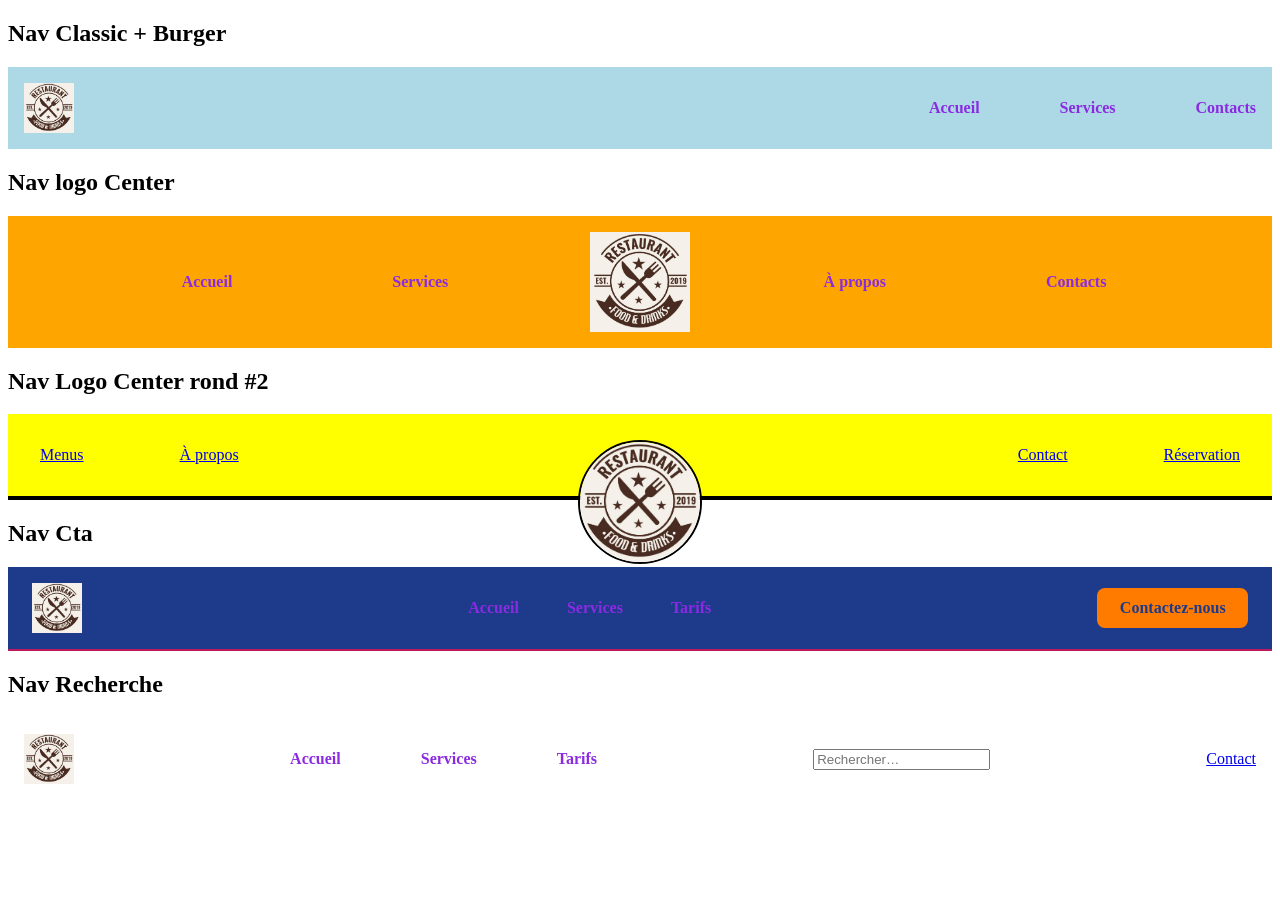
==== pages/navigation.html @ 94ac1bc4 "Initial commit : Structure + UI" ====
<!DOCTYPE html>
<html lang="fr">

<head>
    <meta charset="UTF-8">
    <meta name="viewport" content="width=device-width, initial-scale=1.0">
    <link rel="stylesheet" href="/assets/css/main.css">
    <script type="module" src="/js/main.js" defer></script>
    <title>Navbar</title>
</head>

<body>
    <section class="demo">
        <h2>Nav Classic + Burger</h2>
        <nav class="nav nav--burger" aria-label="navigation principale">
            <div class="nav__container">
                <a href="/" class="nav__brand">
                    <img src="/assets/image/logo.png" alt="Nom du site" class="nav__logo">
                </a>
                <ul class="nav__links">
                    <li class="nav__item"><a href="">Accueil</a></li>
                    <li class="nav__item"><a href="">Services</a></li>
                    <li class="nav__item"><a href="">Contacts</a></li>
                </ul>
                <button class="nav__burger-btn" aria-label="Ouvrir le menu" aria-expanded="false"
                    aria-controls="nav-mobile">
                    <span class="nav__burger-line"></span>
                    <span class="nav__burger-line"></span>
                    <span class="nav__burger-line"></span>
                </button>
                <div class="nav__mobile" aria-hidden="true">
                    <ul class="nav__mobile-links">
                        <li class="nav__mobile-item"><a href="">Accueil</a></li>
                        <li class="nav__mobile-item"><a href="">Services</a></li>
                        <li class="nav__mobile-item"><a href="">Contacts</a></li>
                    </ul>
                </div>
            </div>
        </nav>
    </section>

    <section class="demo">
        <h2>Nav logo Center</h2>
        <!-- Navbar avec logo au centre et liens de chaque coté -->
        <nav class="nav nav--logo-center" aria-label="navigation principale">
            <div class="nav__container">


                <ul class="nav__links">
                    <li class="nav__item"><a href="">Accueil</a></li>
                    <li class="nav__item"><a href="">Services</a></li>
                </ul>

                <img src="/assets/image/logo.png" alt="nom du site" class="nav__logo">

                <ul class="nav__links">
                    <li class="nav__item"><a href="">À propos</a></li>
                    <li class="nav__item"><a href="">Contacts</a></li>
                </ul>
            </div>
        </nav>
    </section>

    <section class="demo">
        <h2>Nav Logo Center rond #2</h2>
        <nav class="nav nav--logo-circle" aria-label="Navigation principale">
            <div class="nav__container">
                <ul class="nav__links">
                    <li><a href="#menu" class="nav-item">Menus</a></li>
                    <li><a href="#AproposDe" class="nav-item">À propos</a></li>
                </ul>
                <a href="#index.html" class="nav__brand" aria-current="page"><img class="nav__logo"
                        src="/assets/image/logo.png" alt="nom du restaurant" /></a>
                <ul class="nav__links">
                    <li><a href="#contact" class="nav-item">Contact</a></li>
                    <li><a href="#reservation" class="nav-item">Réservation</a></li>
                </ul>
            </div>
        </nav>
    </section>
    <div></div>
    <section class="demo">
        <h2>Nav Cta</h2>
        <nav class="nav nav--cta-burger" aria-label="navigation principale">
            <div class="nav__container">
                <a href="/" class="nav__brand">
                    <img src="/assets/image/logo.png" alt="Nom du site" class="nav__logo">
                </a>
                <ul class="nav__links">
                    <li class="nav__item"><a href="">Accueil</a></li>
                    <li class="nav__item"><a href="">Services</a></li>
                    <li class="nav__item"><a href="">Tarifs</a></li>
                </ul>
                <a href="#contact" class="nav__btn">Contactez-nous</a>
                <button class="nav__burger-btn" aria-label="Ouvrir le menu" aria-expanded="false"
                    aria-controls="nav-mobile">
                    <span class="nav__burger-line"></span>
                    <span class="nav__burger-line"></span>
                    <span class="nav__burger-line"></span>
                </button>
                <div class="nav__mobile" aria-hidden="true">
                    <ul class="nav__mobile-links">
                        <li class="nav__mobile-item"><a href="">Accueil</a></li>
                        <li class="nav__mobile-item"><a href="">Services</a></li>
                        <li class="nav__mobile-item"><a href="">Tarifs</a></li>
                        <li class="nav__mobile-item"><a href="">Contactez-nous</a></li>
                    </ul>
                </div>
            </div>
        </nav>
    </section>
    <section>
        <h2>Nav Recherche</h2>

        <nav class="nav nav--search" aria-label="navigation principale">
            <div class="nav__container">

                <!-- Logo -->
                <a href="/" class="nav__brand">
                    <img src="/assets/image/logo.png" alt="Nom du site" class="nav__logo">
                </a>

                <!-- Liens desktop -->
                <ul class="nav__links">
                    <li class="nav__item"><a href="">Accueil</a></li>
                    <li class="nav__item"><a href="">Services</a></li>
                    <li class="nav__item"><a href="">Tarifs</a></li>
                </ul>

                <!-- Barre de recherche desktop -->
                <div class="nav__search">
                    <input type="text" placeholder="Rechercher…" class="nav__search-input">
                </div>

                <!-- CTA desktop -->
                <a href="#contact" class="nav__btn">Contact</a>

                <!-- Burger mobile -->
                <button class="nav__burger-btn" aria-label="Ouvrir le menu">
                    <span class="nav__burger-line"></span>
                    <span class="nav__burger-line"></span>
                    <span class="nav__burger-line"></span>
                </button>

                <!-- Menu mobile -->
                <div class="nav__mobile">
                    <ul class="nav__mobile-links">
                        <li class="nav__mobile-item"><a href="">Accueil</a></li>
                        <li class="nav__mobile-item"><a href="">Services</a></li>
                        <li class="nav__mobile-item"><a href="">Tarifs</a></li>
                        <li class="nav__mobile-item"><a href="">Contact</a></li>

                        <!-- Recherche mobile -->
                        <div class="nav__mobile-search">
                            <input type="text" placeholder="Rechercher…" class="nav__mobile-search-input">
                        </div>
                    </ul>
                </div>

            </div>
        </nav>
    </section>

</body>

</html>
---- assets/css/main.css ----
@charset "UTF-8";
.nav {
  padding: 1rem;
  position: relative;
}
.nav__logo {
  width: 50px;
}
.nav__item {
  list-style: none;
}
.nav__link {
  text-decoration: none;
}

.nav {
  padding: 1rem;
  position: relative;
}
.nav--burger {
  background-color: lightblue;
}
.nav {
  /* Conteneur principal */
}
.nav__container {
  display: flex;
  justify-content: space-between;
  align-items: center;
}
.nav {
  /* Logo */
}
.nav__logo {
  width: 50px;
  height: auto;
  display: block;
}
.nav {
  /* Liens desktop cachés par défaut */
}
.nav__links {
  display: none;
  list-style: none;
  padding: 0;
  margin: 0;
}
.nav__item a {
  text-decoration: none;
  color: blueviolet;
  font-weight: bold;
}
.nav {
  /* Burger visible mobile */
}
.nav__burger-btn {
  display: flex;
  flex-direction: column;
  gap: 6px;
  border: none;
  background: transparent;
  cursor: pointer;
  padding: 0;
}
.nav__burger-line {
  display: block;
  width: 30px;
  height: 2px;
  background-color: black;
  transition: 0.3s ease;
}
.nav {
  /* Menu mobile */
}
.nav__mobile {
  position: absolute;
  top: calc(100% + 10px);
  right: 1rem;
  min-width: 220px;
  padding: 1rem;
  background: white;
  border-radius: 12px;
  box-shadow: 0 4px 12px rgba(0, 0, 0, 0.15);
  transform: translateX(100%);
  opacity: 0;
  pointer-events: none;
  transition: transform 0.3s ease, opacity 0.3s ease;
}
.nav__mobile.is-open {
  transform: translateX(0);
  opacity: 1;
  pointer-events: auto;
}
.nav__mobile-links {
  list-style: none;
  padding: 0;
  margin: 0;
  display: flex;
  flex-direction: column;
  gap: 1rem;
}
.nav__mobile-item a {
  text-decoration: none;
  color: blueviolet;
  font-weight: bold;
}

/* DESKTOP */
@media (min-width: 768px) {
  .nav__links {
    display: flex;
    gap: 80px;
    align-items: center;
  }
  .nav__burger-btn {
    display: none;
  }
  .nav__mobile {
    display: none;
  }
}
.nav--logo-center {
  background-color: orange;
  padding: 1rem 2rem;
}
.nav--logo-center .nav__container {
  display: grid;
  grid-template-columns: 1fr auto 1fr;
  align-items: center;
  max-height: 100px;
}
.nav--logo-center .nav__links {
  display: flex;
  justify-content: center;
  gap: 10rem;
  list-style: none;
  padding: 0;
  margin: 0;
}
.nav--logo-center .nav__logo {
  width: 100px;
}

.nav--logo-circle {
  background-color: yellow;
  border-bottom: 4px solid black;
  padding: 2rem 2rem;
  overflow: visible;
  max-height: 120px;
}
.nav--logo-circle .nav__container {
  position: relative;
  display: flex;
  justify-content: space-between;
  align-items: center;
}
.nav--logo-circle .nav__links {
  display: flex;
  gap: 6rem;
  list-style: none;
  padding: 0;
  margin: 0;
}
.nav--logo-circle .nav__brand {
  position: absolute;
  left: 50%;
  bottom: -100px;
  transform: translateX(-50%);
  z-index: 2;
}
.nav--logo-circle .nav__logo {
  width: 120px;
  height: 120px;
  border-radius: 50%;
  border: 2px solid black;
  object-fit: cover;
}

.nav--cta-burger {
  background: #1e3a8a;
  padding: 1rem 1.5rem;
  border-bottom: 2px solid #be185d;
}
.nav--cta-burger .nav__container {
  display: flex;
  justify-content: space-between;
  align-items: center;
}
.nav--cta-burger .nav__logo {
  width: 50px;
  height: auto;
  display: block;
}
.nav--cta-burger .nav__brand {
  display: inline-block;
  align-items: center;
}
.nav--cta-burger .nav__links,
.nav--cta-burger .nav__btn {
  display: none;
}
.nav--cta-burger .nav__burger-btn {
  display: flex;
  flex-direction: column;
  gap: 8px;
  cursor: pointer;
  background: none;
  border: none;
}
.nav--cta-burger .nav__burger-line {
  display: block;
  width: 30px;
  height: 3px;
  background: #ffffff;
  border-radius: 4px;
}
.nav--cta-burger .nav__mobile {
  position: absolute;
  top: calc(100% + 10px);
  right: 1rem;
  min-width: 220px;
  padding: 1rem;
  background: white;
  border-radius: 12px;
  box-shadow: 0 4px 12px rgba(0, 0, 0, 0.15);
  transform: translateX(100%);
  opacity: 0;
  pointer-events: none;
  transition: transform 0.3s ease, opacity 0.3s ease;
}
.nav--cta-burger .nav__mobile.is-open {
  transform: translateX(0);
  opacity: 1;
  pointer-events: auto;
}
.nav--cta-burger .nav__mobile-links {
  list-style: none;
  padding: 0;
  margin: 0;
  display: flex;
  flex-direction: column;
  gap: 1rem;
}
.nav--cta-burger .nav__mobile-item a {
  text-decoration: none;
  color: #333;
  font-weight: 600;
}
.nav--cta-burger {
  /* DESKTOP */
}
@media (min-width: 768px) {
  .nav--cta-burger .nav__links {
    display: flex;
    gap: 3rem;
  }
  .nav--cta-burger {
    /* Cta */
  }
  .nav--cta-burger .nav__btn {
    display: inline-block;
    background: #ff7b00;
    color: #1e3a8a;
    padding: 0.7rem 1.4rem;
    border-radius: 8px;
    font-weight: 700;
    text-decoration: none;
    transition: 0.3s ease;
  }
  .nav--cta-burger .nav__btn:hover {
    background: rgb(214.2, 103.32, 0);
    transform: translateY(-2px);
  }
  .nav--cta-burger .nav__btn:active {
    transform: translateY(0);
  }
  .nav--cta-burger .nav__burger-btn,
  .nav--cta-burger .nav__mobile {
    display: none;
  }
}

/*# sourceMappingURL=main.css.map */
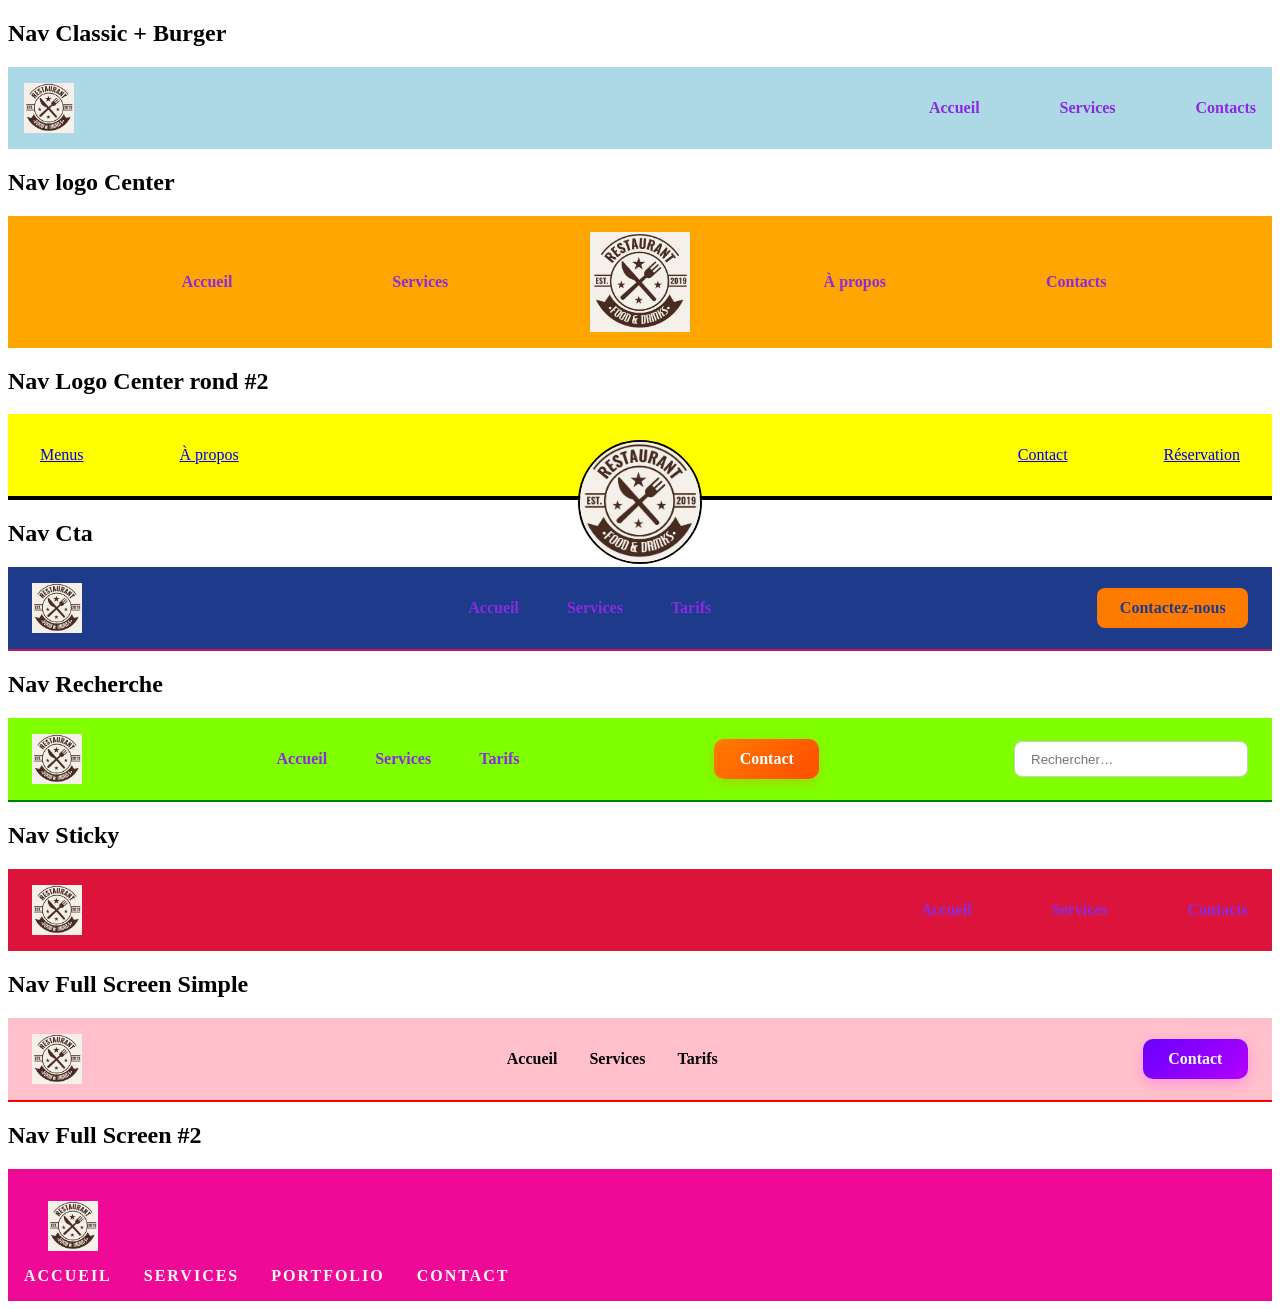
==== commit 137b2bf3: "WIP: nouveaux composant" ====
--- a/pages/navigation.html
+++ b/pages/navigation.html
@@ -78,7 +78,7 @@
             </div>
         </nav>
     </section>
-    <div></div>
+
     <section class="demo">
         <h2>Nav Cta</h2>
         <nav class="nav nav--cta-burger" aria-label="navigation principale">
@@ -109,7 +109,7 @@
             </div>
         </nav>
     </section>
-    <section>
+    <section class="demo">
         <h2>Nav Recherche</h2>
 
         <nav class="nav nav--search" aria-label="navigation principale">
@@ -125,41 +125,161 @@
                     <li class="nav__item"><a href="">Accueil</a></li>
                     <li class="nav__item"><a href="">Services</a></li>
                     <li class="nav__item"><a href="">Tarifs</a></li>
-                </ul>
+
+                </ul>
+                <!-- CTA desktop -->
+                <a href="#contact" class="nav__btn">Contact</a>
 
                 <!-- Barre de recherche desktop -->
                 <div class="nav__search">
                     <input type="text" placeholder="Rechercher…" class="nav__search-input">
                 </div>
-
+                <!-- Burger mobile -->
+                <button class="nav__burger-btn" aria-label="Ouvrir le menu" aria-expanded="false">
+                    <span class="nav__burger-line"></span>
+                    <span class="nav__burger-line"></span>
+                    <span class="nav__burger-line"></span>
+                </button>
+
+                <!-- Menu mobile -->
+                <div class="nav__mobile" aria-hidden="true">
+                    <ul class="nav__mobile-links">
+                        <li class="nav__mobile-item"><a href="">Accueil</a></li>
+                        <li class="nav__mobile-item"><a href="">Services</a></li>
+                        <li class="nav__mobile-item"><a href="">Tarifs</a></li>
+                        <li class="nav__mobile-item"><a href="">Contact</a></li>
+                    </ul>
+                    <!-- Recherche mobile -->
+                    <div class="nav__mobile-search">
+                        <input type="text" placeholder="Rechercher…" class="nav__mobile-search-input">
+                    </div>
+                </div>
+
+            </div>
+        </nav>
+    </section>
+    <section class="demo">
+        <h2>Nav Sticky</h2>
+        <nav class="nav nav--sticky" aria-label="navigation principale">
+            <div class="nav__container">
+                <a href="/" class="nav__brand">
+                    <img src="/assets/image/logo.png" alt="Nom du site" class="nav__logo">
+                </a>
+                <ul class="nav__links">
+                    <li class="nav__item"><a href="">Accueil</a></li>
+                    <li class="nav__item"><a href="">Services</a></li>
+                    <li class="nav__item"><a href="">Contacts</a></li>
+                </ul>
+                <button class="nav__burger-btn" aria-label="Ouvrir le menu" aria-expanded="false"
+                    aria-controls="nav-mobile">
+                    <span class="nav__burger-line"></span>
+                    <span class="nav__burger-line"></span>
+                    <span class="nav__burger-line"></span>
+                </button>
+                <div class="nav__mobile" aria-hidden="true">
+                    <ul class="nav__mobile-links">
+                        <li class="nav__mobile-item"><a href="">Accueil</a></li>
+                        <li class="nav__mobile-item"><a href="">Services</a></li>
+                        <li class="nav__mobile-item"><a href="">Contacts</a></li>
+                    </ul>
+                </div>
+            </div>
+        </nav>
+    </section>
+    <section class="demo">
+        <h2>Nav Full Screen Simple</h2>
+        <nav class="nav nav--full " aria-label="navigation principale">
+            <div class="nav__container">
+
+                <!-- Logo -->
+                <a href="/" class="nav__brand">
+                    <img src="/assets/image/logo.png" alt="Nom du site" class="nav__logo">
+                </a>
+
+                <!-- Liens desktop -->
+                <ul class="nav__links">
+                    <li class="nav__item"><a href="">Accueil</a></li>
+                    <li class="nav__item"><a href="">Services</a></li>
+                    <li class="nav__item"><a href="">Tarifs</a></li>
+
+                </ul>
                 <!-- CTA desktop -->
                 <a href="#contact" class="nav__btn">Contact</a>
 
                 <!-- Burger mobile -->
-                <button class="nav__burger-btn" aria-label="Ouvrir le menu">
+                <button class="nav__burger-btn" aria-label="Ouvrir le menu" aria-expanded="false">
                     <span class="nav__burger-line"></span>
                     <span class="nav__burger-line"></span>
                     <span class="nav__burger-line"></span>
                 </button>
 
                 <!-- Menu mobile -->
-                <div class="nav__mobile">
+                <div class="nav__mobile" aria-hidden="true">
                     <ul class="nav__mobile-links">
                         <li class="nav__mobile-item"><a href="">Accueil</a></li>
                         <li class="nav__mobile-item"><a href="">Services</a></li>
                         <li class="nav__mobile-item"><a href="">Tarifs</a></li>
                         <li class="nav__mobile-item"><a href="">Contact</a></li>
-
-                        <!-- Recherche mobile -->
-                        <div class="nav__mobile-search">
-                            <input type="text" placeholder="Rechercher…" class="nav__mobile-search-input">
-                        </div>
-                    </ul>
-                </div>
-
-            </div>
-        </nav>
-    </section>
+                    </ul>
+
+                </div>
+
+            </div>
+        </nav>
+    </section>
+    <section class="demo">
+        <h2>Nav Full Screen #2</h2>
+        <nav class="nav nav--fullscreen" aria-label="Navigation principale">
+
+            <div class="nav__container">
+
+                <a href="#" class="nav__brand">
+                    <img src="/assets/image/logo.png" class="nav__logo" alt="Logo">
+                </a>
+                <!-- Burger mobile -->
+                <button class="nav__burger-btn" aria-label="Ouvrir le menu" aria-expanded="false">
+                    <span class="nav__burger-line"></span>
+                    <span class="nav__burger-line"></span>
+                    <span class="nav__burger-line"></span>
+                </button>
+
+            </div>
+
+            <div class="nav__overlay" aria-hidden="true">
+
+                <ul class="nav__links">
+
+                    <li>
+                        <a href="">
+                            Accueil
+                        </a>
+                    </li>
+
+                    <li>
+                        <a href="">
+                            Services
+                        </a>
+                    </li>
+
+                    <li>
+                        <a href="">
+                            Portfolio
+                        </a>
+                    </li>
+
+                    <li>
+                        <a href="">
+                            Contact
+                        </a>
+                    </li>
+
+                </ul>
+
+            </div>
+
+        </nav>
+    </section>
+
 
 </body>
 
--- a/assets/css/main.css
+++ b/assets/css/main.css
@@ -268,7 +268,7 @@
     transition: 0.3s ease;
   }
   .nav--cta-burger .nav__btn:hover {
-    background: rgb(214.2, 103.32, 0);
+    background: color-adjust(#ff7b00, 8%);
     transform: translateY(-2px);
   }
   .nav--cta-burger .nav__btn:active {
@@ -280,4 +280,627 @@
   }
 }
 
+.nav--search {
+  background-color: chartreuse;
+  padding: 1rem 1.5rem;
+  border-bottom: 2px solid green;
+}
+.nav--search .nav__container {
+  display: flex;
+  justify-content: space-between;
+  align-items: center;
+}
+.nav--search {
+  /* logo*/
+}
+.nav--search .nav__logo {
+  width: 50px;
+  height: auto;
+  display: block;
+}
+.nav--search {
+  /* Mobile first liens cachés + cta + search */
+}
+.nav--search .nav__links,
+.nav--search .nav__btn,
+.nav--search .nav__search {
+  display: none;
+}
+.nav--search {
+  /* burger mobile */
+}
+.nav--search .nav__burger-btn {
+  display: flex;
+  flex-direction: column;
+  gap: 8px;
+  cursor: pointer;
+  background: none;
+  border: none;
+}
+.nav--search .nav__burger-line {
+  width: 30px;
+  height: 3px;
+  background: #333;
+  border-radius: 4px;
+}
+.nav--search {
+  /*Menu mobile */
+}
+.nav--search .nav__mobile {
+  position: absolute;
+  top: calc(100% + 10px);
+  right: 1rem;
+  min-width: 220px;
+  padding: 1rem;
+  background: white;
+  border-radius: 12px;
+  box-shadow: 0 4px 12px rgba(0, 0, 0, 0.15);
+  transform: translateY(-10px);
+  opacity: 0;
+  pointer-events: none;
+  transition: 0.3s ease;
+}
+.nav--search .nav__mobile.is-open {
+  transform: translateY(0);
+  opacity: 1;
+  pointer-events: auto;
+}
+.nav--search .nav__mobile-links {
+  display: flex;
+  flex-direction: column;
+  gap: 1rem;
+  list-style: none;
+  margin: 0;
+  padding: 0;
+}
+.nav--search .nav__mobile-item a {
+  text-decoration: none;
+  color: #333;
+  font-weight: 600;
+}
+.nav--search {
+  /* Recherche mobile*/
+}
+.nav--search .nav__mobile-search-input {
+  margin: 12px;
+  padding: 0.8rem 1rem;
+  border: 1px solid #ccc;
+  border-radius: 8px;
+}
+.nav--search {
+  /* DESKTOP */
+}
+@media (min-width: 768px) {
+  .nav--search .nav__links {
+    display: flex;
+    gap: 3rem;
+  }
+  .nav--search .nav__btn {
+    display: inline-block;
+    padding: 0.7rem 1.6rem;
+    border-radius: 10px;
+    font-weight: 700;
+    text-decoration: none;
+    color: white;
+    /* GRADIENT */
+    background: linear-gradient(135deg, #ff7b00, #ff4d00);
+    /* Effets */
+    transition: 0.25s ease;
+    box-shadow: 0 4px 12px rgba(255, 100, 0, 0.25);
+  }
+  .nav--search .nav__btn:hover {
+    background: linear-gradient(135deg, #ff8c1a, #ff5e1a);
+    transform: translateY(-2px);
+    box-shadow: 0 6px 16px rgba(255, 100, 0, 0.35);
+  }
+  .nav--search .nav__btn:active {
+    transform: translateY(0);
+    box-shadow: 0 3px 8px rgba(255, 100, 0, 0.2);
+  }
+  .nav--search .nav__search {
+    display: block;
+  }
+  .nav--search .nav__search-input {
+    padding: 0.6rem 1rem;
+    border: 1px solid #ccc;
+    border-radius: 8px;
+    width: 200px;
+  }
+  .nav--search .nav__burger-btn,
+  .nav--search .nav__mobile {
+    display: none;
+  }
+}
+
+/* ==========================
+   NAV FULLSCREEN MOBILE FIRST
+========================== */
+.nav--full {
+  background-color: pink;
+  padding: 1rem 1.5rem;
+  border-bottom: 2px solid red;
+  /* Conteneur principal */
+}
+.nav--full .nav__container {
+  display: flex;
+  justify-content: space-between;
+  align-items: center;
+}
+.nav--full {
+  /* Logo */
+}
+.nav--full .nav__logo {
+  width: 50px;
+  height: auto;
+  display: block;
+}
+.nav--full {
+  /* Desktop caché */
+}
+.nav--full .nav__links,
+.nav--full .nav__btn {
+  display: none;
+}
+.nav--full {
+  /* ==========================
+     BURGER
+  ========================== */
+}
+.nav--full .nav__burger-btn {
+  position: relative;
+  width: 40px;
+  height: 40px;
+  display: flex;
+  flex-direction: column;
+  justify-content: center;
+  gap: 8px;
+  border: none;
+  background: transparent;
+  cursor: pointer;
+  z-index: 100;
+}
+.nav--full .nav__burger-line {
+  width: 30px;
+  height: 3px;
+  background: white;
+  border-radius: 4px;
+  transition: transform 0.3s ease, opacity 0.3s ease;
+}
+.nav--full {
+  /* ==========================
+     FULLSCREEN
+  ========================== */
+}
+.nav--full .nav__mobile {
+  position: fixed;
+  inset: 0;
+  z-index: 50;
+  background: rgba(0, 0, 0, 0.92);
+  display: flex;
+  justify-content: center;
+  align-items: center;
+  transform: scale(0);
+  opacity: 0;
+  pointer-events: none;
+  transition: transform 0.3s ease, opacity 0.4s ease;
+}
+.nav--full .nav__mobile.is-open {
+  transform: scale(1);
+  opacity: 1;
+  pointer-events: auto;
+}
+.nav--full {
+  /* Liens */
+}
+.nav--full .nav__mobile-links {
+  list-style: none;
+  display: flex;
+  flex-direction: column;
+  gap: 2rem;
+  padding: 0;
+  margin: 0;
+  text-align: center;
+}
+.nav--full .nav__mobile-item a {
+  color: white;
+  text-decoration: none;
+  font-size: 2rem;
+  font-weight: 700;
+  text-transform: uppercase;
+  letter-spacing: 2px;
+  transition: 0.3s;
+}
+.nav--full .nav__mobile-item a:hover {
+  opacity: 0.7;
+}
+.nav--full {
+  /* ==========================
+     BURGER → CROIX
+  ========================== */
+}
+.nav--full .nav__burger-btn.is-open .nav__burger-line:nth-child(1) {
+  transform: translateY(11px) rotate(45deg);
+}
+.nav--full .nav__burger-btn.is-open .nav__burger-line:nth-child(2) {
+  opacity: 0;
+}
+.nav--full .nav__burger-btn.is-open .nav__burger-line:nth-child(3) {
+  transform: translateY(-11px) rotate(-45deg);
+}
+
+/* ==========================
+   DESKTOP
+========================== */
+@media (min-width: 768px) {
+  .nav--full .nav__links {
+    display: flex;
+    gap: 2rem;
+    list-style: none;
+    padding: 0;
+    margin: 0;
+  }
+  .nav--full .nav__item a {
+    text-decoration: none;
+    color: black;
+    font-weight: 600;
+  }
+  .nav--full .nav__btn {
+    display: inline-block;
+    padding: 0.7rem 1.6rem;
+    border-radius: 10px;
+    font-weight: 700;
+    text-decoration: none;
+    color: white;
+    /* GRADIENT */
+    background: linear-gradient(135deg, #6a00ff, #b100ff);
+    /* Effets */
+    transition: 0.25s ease;
+    box-shadow: 0 4px 12px rgba(247, 0, 255, 0.25);
+  }
+  .nav--full .nav__btn:hover {
+    background: linear-gradient(135deg, #8a00ff, #d100ff);
+    transform: translateY(-2px);
+    box-shadow: 0 6px 16px rgba(138, 0, 255, 0.35);
+  }
+  .nav--full .nav__btn:active {
+    transform: translateY(0);
+    box-shadow: 0 3px 8px rgba(138, 0, 255, 0.2);
+  }
+  .nav--full .nav__burger-btn {
+    display: none;
+  }
+  .nav--full .nav__mobile {
+    display: none;
+  }
+}
+/* ======================================
+   NAV FULLSCREEN OVERLAY
+====================================== */
+.nav--fullscreen {
+  background: #ee0a97;
+}
+.nav--fullscreen .nav__container {
+  display: flex;
+  justify-content: space-between;
+  align-items: center;
+  padding: 1rem 1.5rem;
+}
+.nav--fullscreen {
+  /* Logo */
+}
+.nav--fullscreen .nav__logo {
+  width: 50px;
+  height: auto;
+  display: block;
+}
+.nav--fullscreen {
+  /* Burger */
+}
+.nav--fullscreen .nav__burger-btn {
+  position: relative;
+  z-index: 101;
+  display: flex;
+  flex-direction: column;
+  gap: 6px;
+  background: none;
+  border: none;
+  cursor: pointer;
+}
+.nav--fullscreen .nav__burger-line {
+  width: 30px;
+  height: 3px;
+  background: white;
+  border-radius: 4px;
+  transition: transform 0.3s ease, opacity 0.3s ease;
+}
+.nav--fullscreen {
+  /* Overlay */
+}
+.nav--fullscreen .nav__overlay {
+  position: fixed;
+  inset: 0;
+  z-index: 100;
+  background: rgba(0, 0, 0, 0.95);
+  display: flex;
+  justify-content: center;
+  align-items: center;
+  opacity: 0;
+  visibility: hidden;
+  transition: opacity 0.3s ease, visibility 0.3s ease;
+}
+.nav--fullscreen .nav__overlay.is-open {
+  opacity: 1;
+  visibility: visible;
+}
+.nav--fullscreen {
+  /* Liens */
+}
+.nav--fullscreen .nav__links {
+  display: flex;
+  flex-direction: column;
+  gap: 2rem;
+  padding: 0;
+  margin: 0;
+  list-style: none;
+  text-align: center;
+}
+.nav--fullscreen .nav__links a {
+  color: white;
+  text-decoration: none;
+  font-size: 2rem;
+  font-weight: 700;
+  text-transform: uppercase;
+  letter-spacing: 2px;
+  transition: opacity 0.3s ease;
+}
+.nav--fullscreen .nav__links a:hover {
+  opacity: 0.7;
+}
+.nav--fullscreen {
+  /* Burger -> Croix */
+}
+.nav--fullscreen .nav__burger-btn.is-open .nav__burger-line:nth-child(1) {
+  transform: translateY(9px) rotate(45deg);
+}
+.nav--fullscreen .nav__burger-btn.is-open .nav__burger-line:nth-child(2) {
+  opacity: 0;
+}
+.nav--fullscreen .nav__burger-btn.is-open .nav__burger-line:nth-child(3) {
+  transform: translateY(-9px) rotate(-45deg);
+}
+
+/* ======================================
+   DESKTOP
+====================================== */
+@media (min-width: 768px) {
+  .nav--fullscreen .nav__container {
+    justify-content: space-between;
+  }
+  .nav--fullscreen .nav__overlay {
+    position: static;
+    display: block;
+    opacity: 1;
+    visibility: visible;
+    background: transparent;
+  }
+  .nav--fullscreen .nav__links {
+    flex-direction: row;
+    gap: 2rem;
+  }
+  .nav--fullscreen .nav__links a {
+    font-size: 1rem;
+    color: white;
+  }
+  .nav--fullscreen .nav__burger-btn {
+    display: none;
+  }
+}
+.nav--sticky {
+  background-color: crimson;
+  padding: 1rem 1.5rem;
+}
+
+/* ======================================
+   HUB - CODE & CRAFT
+====================================== */
+body.hub {
+  margin: 0;
+  font-family: system-ui, sans-serif;
+  background: #f8fafc;
+  color: #1e293b;
+}
+
+/* ======================================
+   HEADER
+====================================== */
+.hub__header {
+  padding: 5rem 2rem;
+  text-align: center;
+  background: linear-gradient(135deg, #ee0a97, #8b5cf6);
+  color: white;
+}
+
+.hub__title {
+  margin: 0;
+  font-size: clamp(2.5rem, 5vw, 4rem);
+}
+
+.hub__subtitle {
+  margin-top: 1rem;
+  font-size: 1.2rem;
+  opacity: 0.9;
+}
+
+.hub__actions {
+  display: flex;
+  justify-content: center;
+  gap: 1rem;
+  margin-top: 2rem;
+  flex-wrap: wrap;
+}
+
+/* ======================================
+   BOUTONS
+====================================== */
+.hub__btn {
+  display: inline-block;
+  padding: 0.9rem 1.8rem;
+  border-radius: 12px;
+  text-decoration: none;
+  font-weight: 600;
+  background: white;
+  color: #111827;
+  transition: 0.3s ease;
+}
+
+.hub__btn:hover {
+  transform: translateY(-2px);
+}
+
+.hub__btn--secondary {
+  background: rgba(255, 255, 255, 0.15);
+  color: white;
+  border: 1px solid rgba(255, 255, 255, 0.3);
+}
+
+/* ======================================
+   NAVIGATION
+====================================== */
+.hub__nav {
+  background: white;
+  position: sticky;
+  top: 0;
+  z-index: 100;
+  border-bottom: 1px solid #e2e8f0;
+}
+
+.hub__nav-list {
+  display: flex;
+  justify-content: center;
+  gap: 2rem;
+  margin: 0;
+  padding: 1rem;
+  list-style: none;
+}
+
+.hub__nav-link {
+  text-decoration: none;
+  color: #334155;
+  font-weight: 600;
+}
+
+.hub__nav-link:hover {
+  color: #ee0a97;
+}
+
+/* ======================================
+   STATISTIQUES
+====================================== */
+.hub__stats {
+  max-width: 1200px;
+  margin: 4rem auto;
+  padding: 0 2rem;
+  display: grid;
+  grid-template-columns: repeat(auto-fit, minmax(200px, 1fr));
+  gap: 1.5rem;
+}
+
+.hub__stat-card {
+  background: white;
+  padding: 2rem;
+  border-radius: 16px;
+  text-align: center;
+  box-shadow: 0 4px 20px rgba(0, 0, 0, 0.05);
+}
+
+.hub__stat-card h3 {
+  margin: 0;
+  font-size: 2rem;
+  color: #ee0a97;
+}
+
+/* ======================================
+   SECTIONS
+====================================== */
+.hub__section {
+  max-width: 1200px;
+  margin: 5rem auto;
+  padding: 0 2rem;
+}
+
+.hub__section h2 {
+  margin-bottom: 2rem;
+  font-size: 2rem;
+}
+
+.hub__section-description {
+  margin-bottom: 2rem;
+  color: #64748b;
+}
+
+/* ======================================
+   GRILLE
+====================================== */
+.hub__grid {
+  display: grid;
+  grid-template-columns: repeat(auto-fit, minmax(250px, 1fr));
+  gap: 1.5rem;
+}
+
+/* ======================================
+   CARTES
+====================================== */
+.hub__card {
+  background: white;
+  padding: 1.5rem;
+  border-radius: 16px;
+  box-shadow: 0 4px 20px rgba(0, 0, 0, 0.05);
+  transition: 0.3s ease;
+}
+
+.hub__card:hover {
+  transform: translateY(-4px);
+}
+
+.hub__card h3 {
+  margin-top: 0;
+}
+
+.hub__card a {
+  color: #ee0a97;
+  text-decoration: none;
+  font-weight: 600;
+}
+
+/* ======================================
+   UPDATES
+====================================== */
+.hub__updates {
+  background: white;
+  padding: 2rem;
+  border-radius: 16px;
+  list-style: none;
+  box-shadow: 0 4px 20px rgba(0, 0, 0, 0.05);
+}
+
+.hub__updates li {
+  padding: 0.75rem 0;
+  border-bottom: 1px solid #e2e8f0;
+}
+
+.hub__updates li:last-child {
+  border-bottom: none;
+}
+
+/* ======================================
+   FOOTER
+====================================== */
+.hub__footer {
+  text-align: center;
+  padding: 3rem 2rem;
+  margin-top: 5rem;
+  background: #111827;
+  color: white;
+}
+
 /*# sourceMappingURL=main.css.map */
